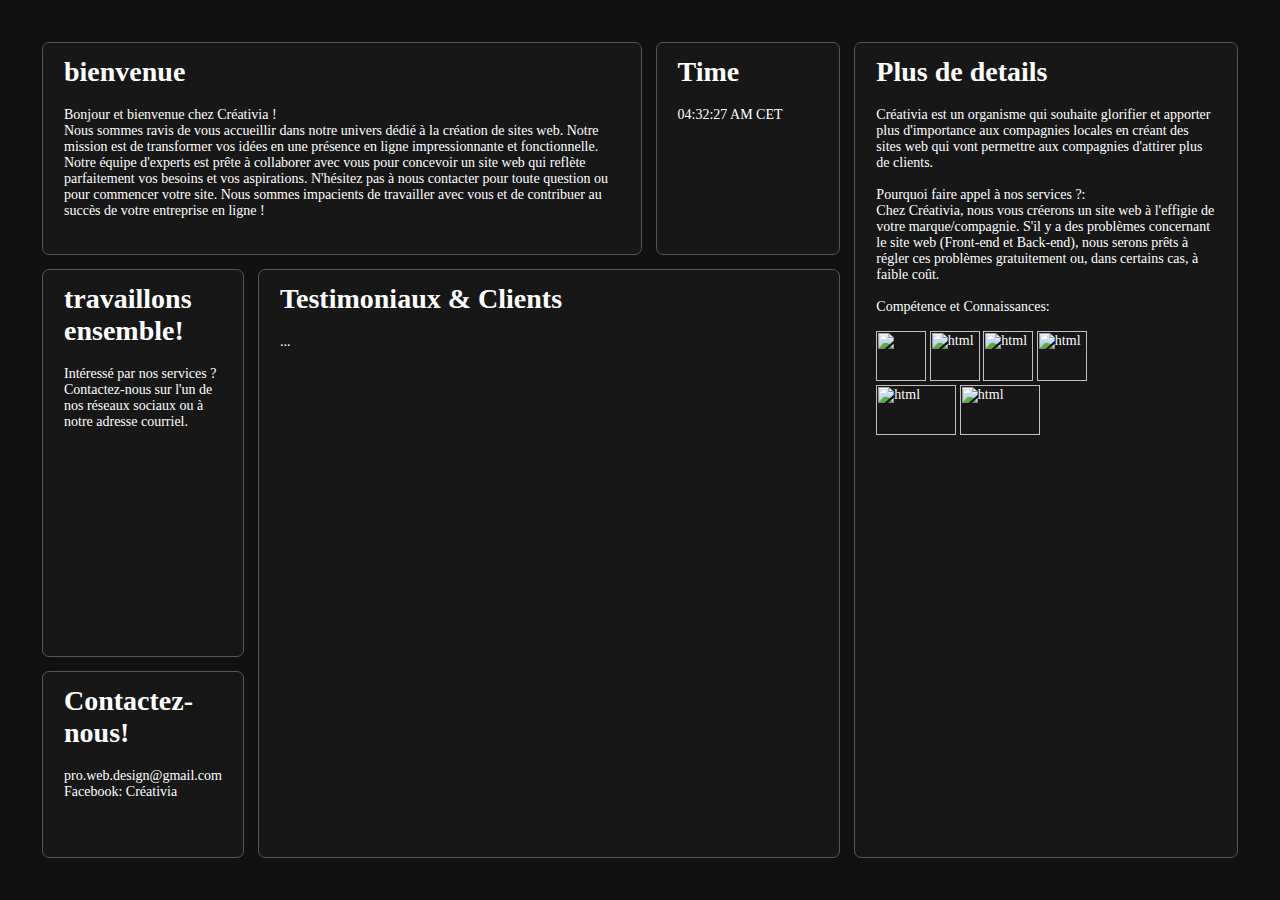
==== index.html @ 8367a6d7 "Update index.html" ====
<!-- I changed the language to french because it's french, but you could change it back -->
<html lang="en">
	<head>
		<meta charset="utf-8" />
		<link rel="icon" type="image/svg+xml" href="/favicon.svg" />
    <!-- Import css -->
    <link rel="stylesheet" href="my-1-portfolio.css">
    <!-- Import JavaScript -->
    <script async defer type="text/javascript" src="my-1-portfolio.js"></script>
		<meta name="viewport" content="width=device-width" />
		<meta name="generator" content={Astro.generator} />
		<title>Créativia</title>
	</head>
  <!-- Always remember to indent your html -->
  <!-- It makes it easier to see the hierachy and know who's the child and who's the parent -->
  <!-- Always keep your text in a tag -->
  <!-- Your text would render without a tag around it but that's the browser trying it's best to work around a bug -->
  <!-- Nothing fancy here -->
	<body>
    <section id="section-1">
        <h1>bienvenue</h1>
        <p>
          Bonjour et bienvenue chez Créativia ! 
          <br>
          Nous sommes ravis de vous accueillir dans notre univers dédié à la création de sites web. Notre mission est de transformer vos idées en une présence en ligne impressionnante et fonctionnelle. Notre équipe d'experts est prête à collaborer avec vous pour concevoir un site web qui reflète parfaitement vos besoins et vos aspirations.
          N'hésitez pas à nous contacter pour toute question ou pour commencer votre site. Nous sommes impacients de travailler avec vous et de contribuer au succès de votre entreprise en ligne !
        </p>
    </section>
    <section id="section-2">
      <h1>Time</h1>
      <p id="time"></p>
    </section>
    <section id="section-3">
      <h1>Plus de details </h1>
      <p>
        Créativia est un organisme qui souhaite glorifier et apporter plus d'importance aux compagnies locales en créant des sites web qui vont permettre aux compagnies d'attirer plus de clients. <br><br>

        Pourquoi faire appel à nos services ?: <br>
        
        Chez Créativia, nous vous créerons un site web à l'effigie de votre marque/compagnie. S'il y a des problèmes concernant le site web (Front-end et Back-end), nous serons prêts à régler ces problèmes gratuitement ou, dans certains cas, à faible coût.<br><br> 

        <span>Compétence et Connaissances: </span><br><br>

        <img  class="img-html"src="images.png">
        <img  class="img-html"src="css.png" alt="html">
        <img  class="img-html"src="Unofficial_JavaScript_logo_2.svg.png" alt="html">
        <img  class="img-html"src="Github.png" alt="html">
        <br>
        <img  class="img-fr"src="France.png" alt="html">
        <img  class="img-en"src="English.png" alt="html">

      </p>
    </section>
    <section id="section-4">
      <h1>travaillons ensemble!</h1>
      <p>
        Intéressé par nos services ? Contactez-nous sur l'un de nos réseaux sociaux ou à notre adresse courriel.
      </p>
    </section>
    <section id="section-5">
      <h1>Testimoniaux & Clients</h1>
      <p>
        ...
      </p>
    </section>
    <section id="section-6">
      <h1>Contactez-nous!</h1>
      <p> pro.web.design@gmail.com <br> Facebook: Créativia</p>
    </section>
	</body>
</html>
---- my-1-portfolio.css ----
/* Anything inside the * selector is considered a global style(it gets applied to everything */
*{
  box-sizing: border-box;
}

/* Styling for the headers */
h1, h2, h3, h4, h5, h6{
  margin-top: -8px;
}

/* Styling for the body */
body {
  background-color: rgb(17, 17, 17);
  color: white;
  font-size: 14px;
  /* You should already know this but it's for the grid */
  display: grid;
  grid-template-rows: 1fr 1fr 1fr 1fr;
  grid-template-columns: 1fr 1fr 1fr 1fr 1fr 1fr;
  /* vh = viewport height 100vh = 100% of the viewport/screen height*/
  height: 100vh;
  /* vw = viewport width */
  width: 100vw;
  margin: 0;
  padding: 3em;
  /* For gap between sections */
  grid-gap: 1em;
}

/* Styling for the sections (The blocks that hold the content) */
body > section {
  border: 1px solid #555555;
  border-radius: 0.5em;
  padding: 1.5em;
  overflow: hidden;
  background-color: rgb(23, 23, 23);
  position: relative;
  overflow: inherit;
}

.img-html {
  height: 50px;
  width: 50px;
}

.img-fr {
  height: 50px;
  width: 80px;
}

.img-en {
  height: 50px;
  width: 80px;
}

/* Placing the sections in the grid */
section#section-1 {
  grid-column: 1 / 4;
  grid-row: 1 / 2;
}
section#section-2 {
  grid-column: 4 / 5;
  grid-row: 1 / 2;
}
section#section-3 {
  grid-column: 5 / 7;
  grid-row: 1 / 5;
}
section#section-4 {
  grid-column: 1 / 2;
  grid-row: 2 / 4;
}
section#section-5 {
  grid-column: 2 / 5;
  grid-row: 2 / 5;
}
section#section-6 {
  grid-column: 1 / 2;
  grid-row: 4 / 5;
}

/* Kevin Powell's code */
@property --gradient-angle {
  syntax: "<angle>";
  initial-value: 0deg;
  inherits: false;
}

:root {
  --clr-1: #052b2f;
  --clr-2: #073438;
  --clr-3: #0e4b50;
  --clr-4: #2d8f85;
  --clr-5: #637c54;
}
body > section:hover{
  border-color: transparent;
}
body > section:hover::before,
body > section:hover::after {
  content: "";
  position: absolute;
  /* You can increase of decrease the size to change the border */
  inset: -1.25px;
  z-index: -1;
  background: conic-gradient(
    from var(--gradient-angle),
    var(--clr-3),
    var(--clr-4),
    var(--clr-5),
    var(--clr-4),
    var(--clr-3)
  );
  border-radius: inherit;
  animation: rotation 5s linear infinite;
}

body > section:hover::after {
  /* You can increase of decrease the size to change the blur */
  filter: blur(5px);
}

@keyframes rotation {
  0% {
    --gradient-angle: 0deg;
  }
  100% {
    --gradient-angle: 360deg;
  }
}
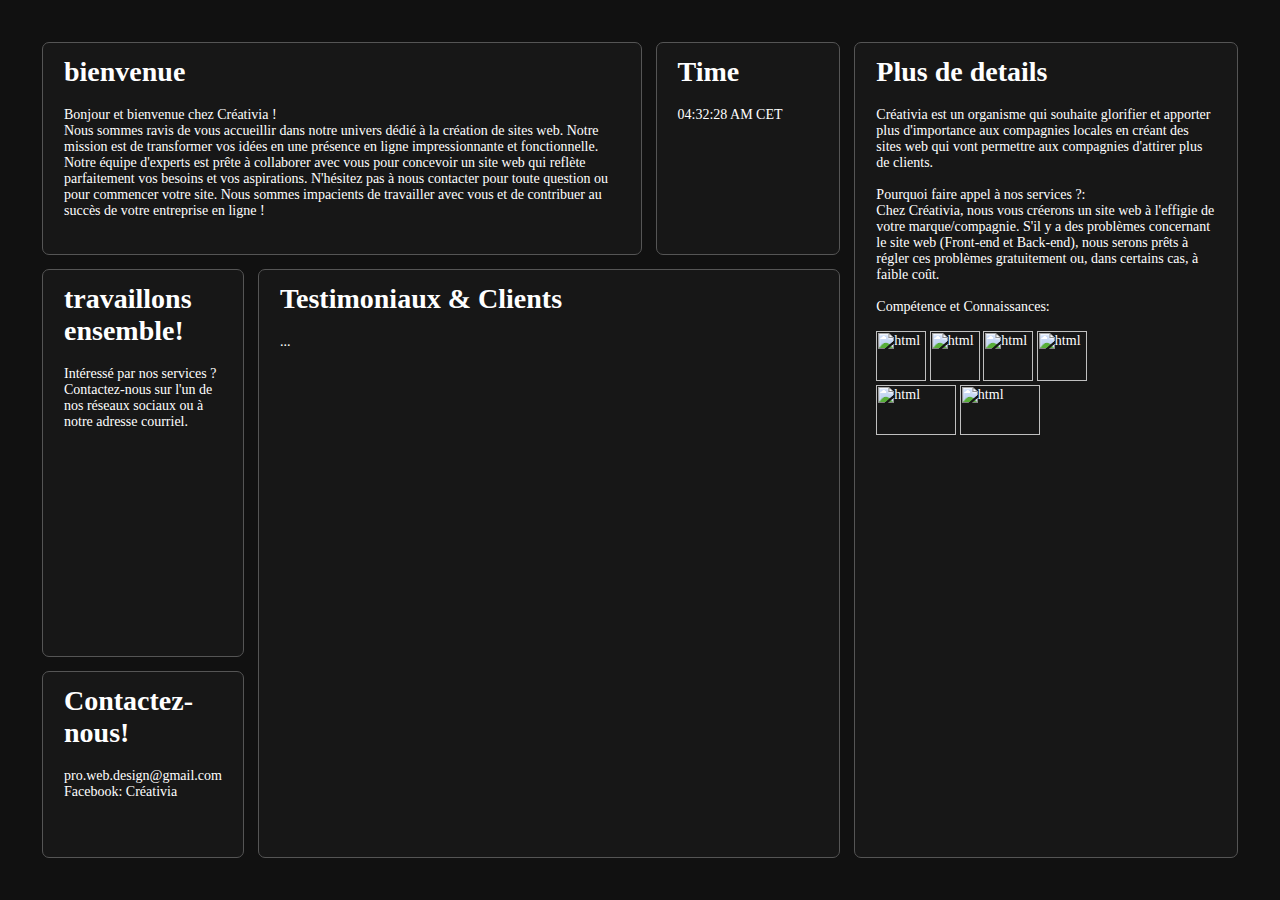
==== commit 120c1cb2: "Update index.html" ====
--- a/index.html
+++ b/index.html
@@ -41,7 +41,7 @@
 
         <span>Compétence et Connaissances: </span><br><br>
 
-        <img  class="img-html"src="images.png">
+        <img  class="img-html"src="images.png" alt="html">
         <img  class="img-html"src="css.png" alt="html">
         <img  class="img-html"src="Unofficial_JavaScript_logo_2.svg.png" alt="html">
         <img  class="img-html"src="Github.png" alt="html">
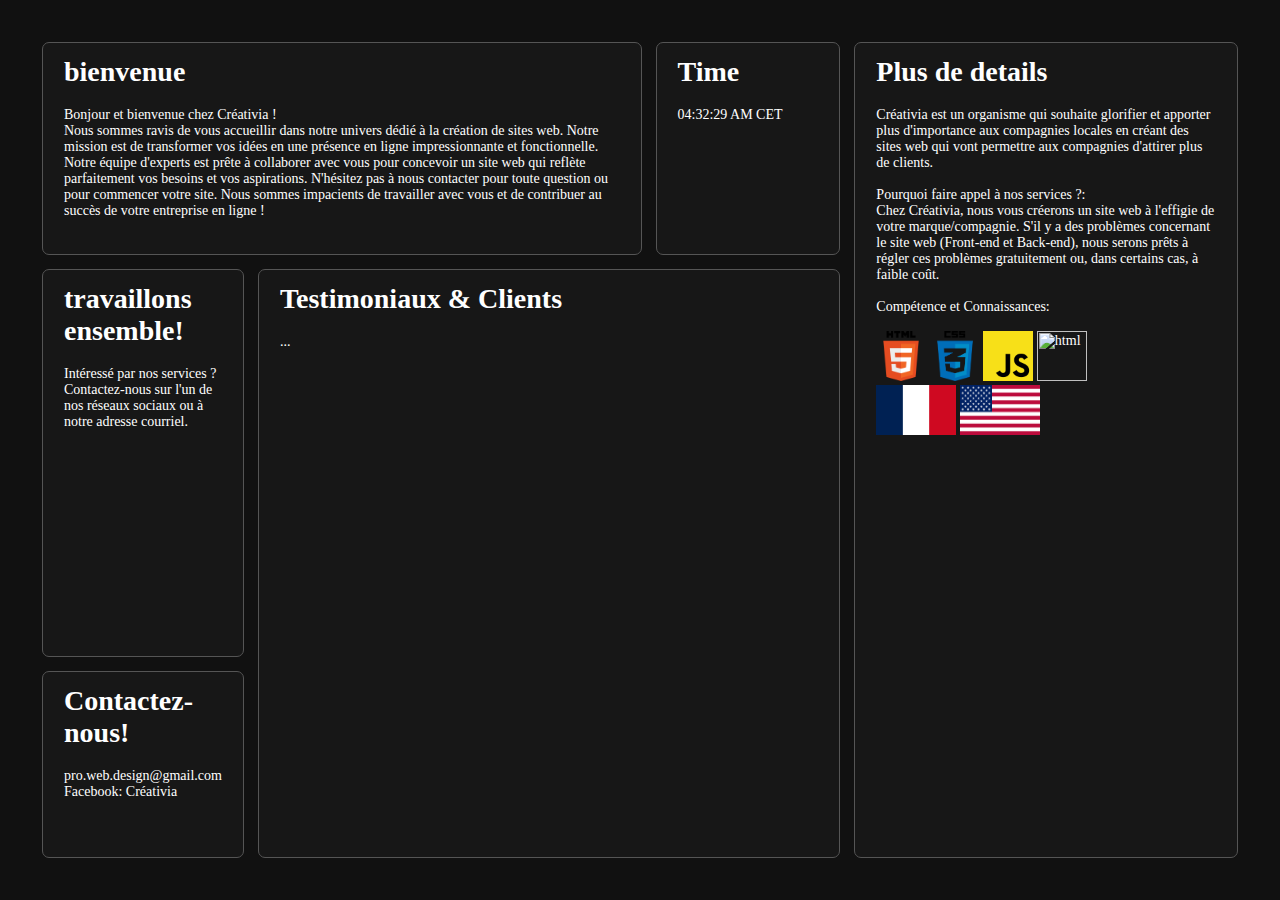
==== commit 547eae53: "Update index.html" ====
--- a/index.html
+++ b/index.html
@@ -44,7 +44,7 @@
         <img  class="img-html"src="images.png" alt="html">
         <img  class="img-html"src="css.png" alt="html">
         <img  class="img-html"src="Unofficial_JavaScript_logo_2.svg.png" alt="html">
-        <img  class="img-html"src="Github.png" alt="html">
+        <img  class="img-html"src="github9775.jpg" alt="html">
         <br>
         <img  class="img-fr"src="France.png" alt="html">
         <img  class="img-en"src="English.png" alt="html">
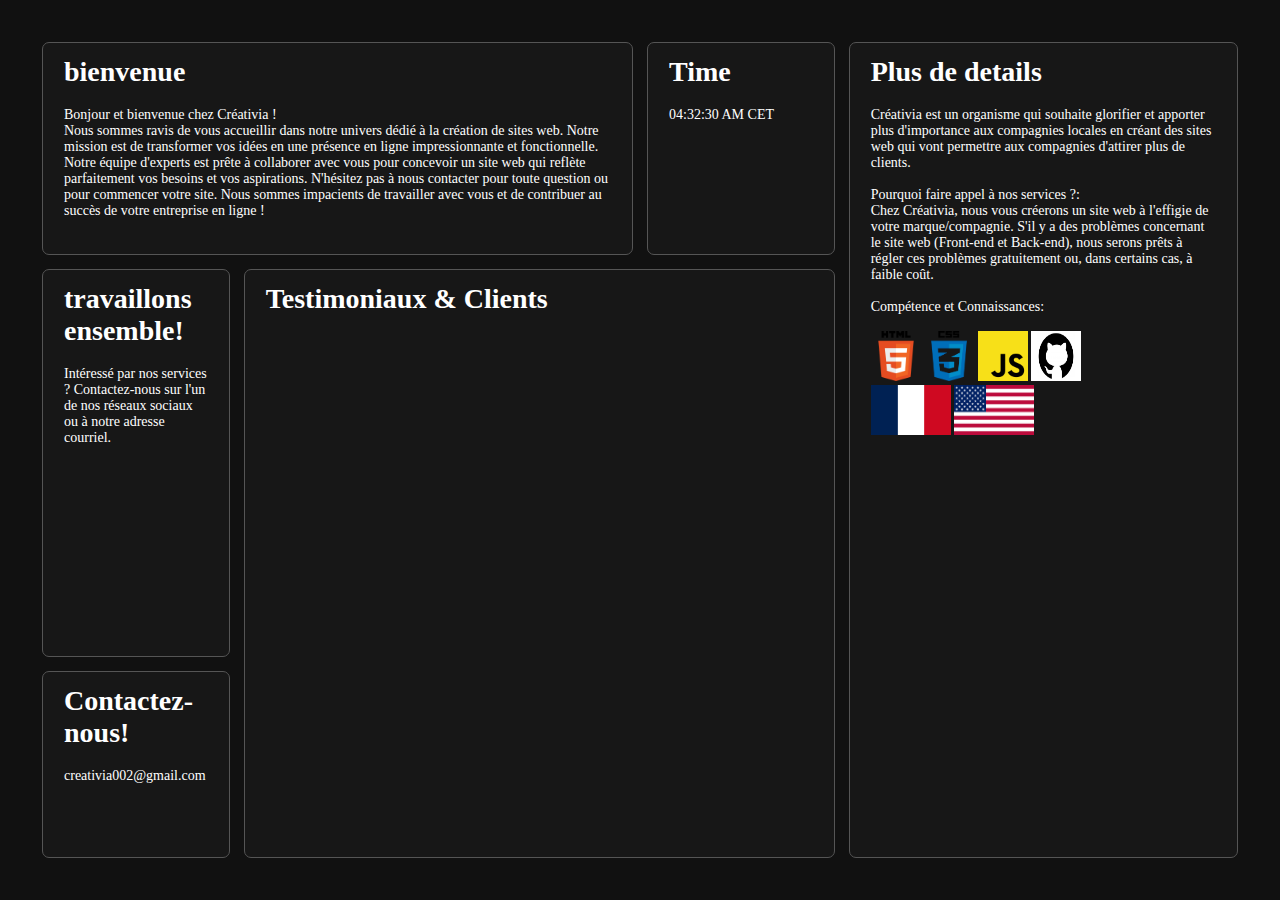
==== commit 8f693929: "Update index.html" ====
--- a/index.html
+++ b/index.html
@@ -60,12 +60,12 @@
     <section id="section-5">
       <h1>Testimoniaux & Clients</h1>
       <p>
-        ...
+        
       </p>
     </section>
     <section id="section-6">
       <h1>Contactez-nous!</h1>
-      <p> pro.web.design@gmail.com <br> Facebook: Créativia</p>
+      <p> creativia002@gmail.com </p>
     </section>
 	</body>
 </html>
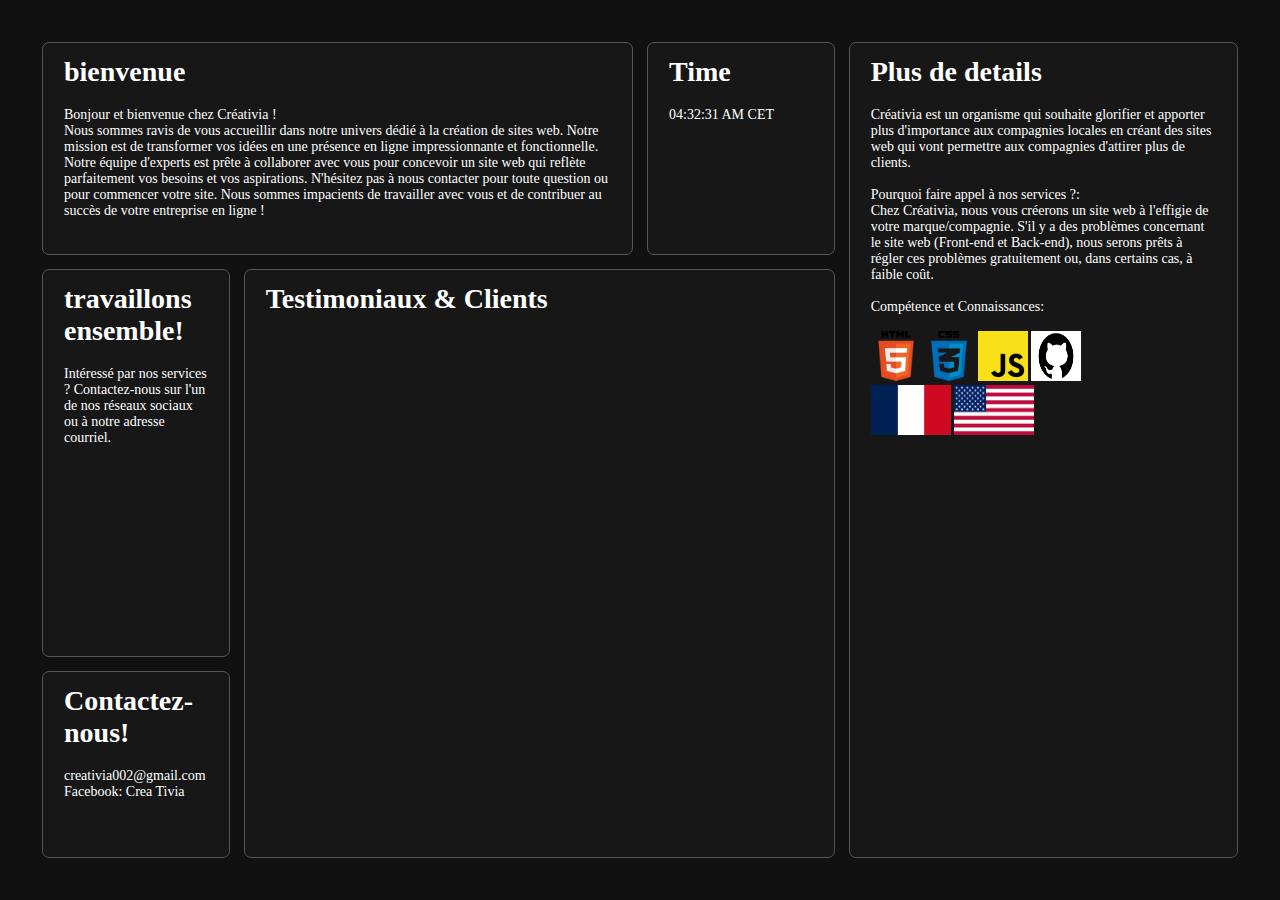
==== commit d50fc741: "Update index.html" ====
--- a/index.html
+++ b/index.html
@@ -65,7 +65,10 @@
     </section>
     <section id="section-6">
       <h1>Contactez-nous!</h1>
-      <p> creativia002@gmail.com </p>
+      <p> 
+	creativia002@gmail.com <br>
+	Facebook: Crea Tivia <br>
+      </p>
     </section>
 	</body>
 </html>
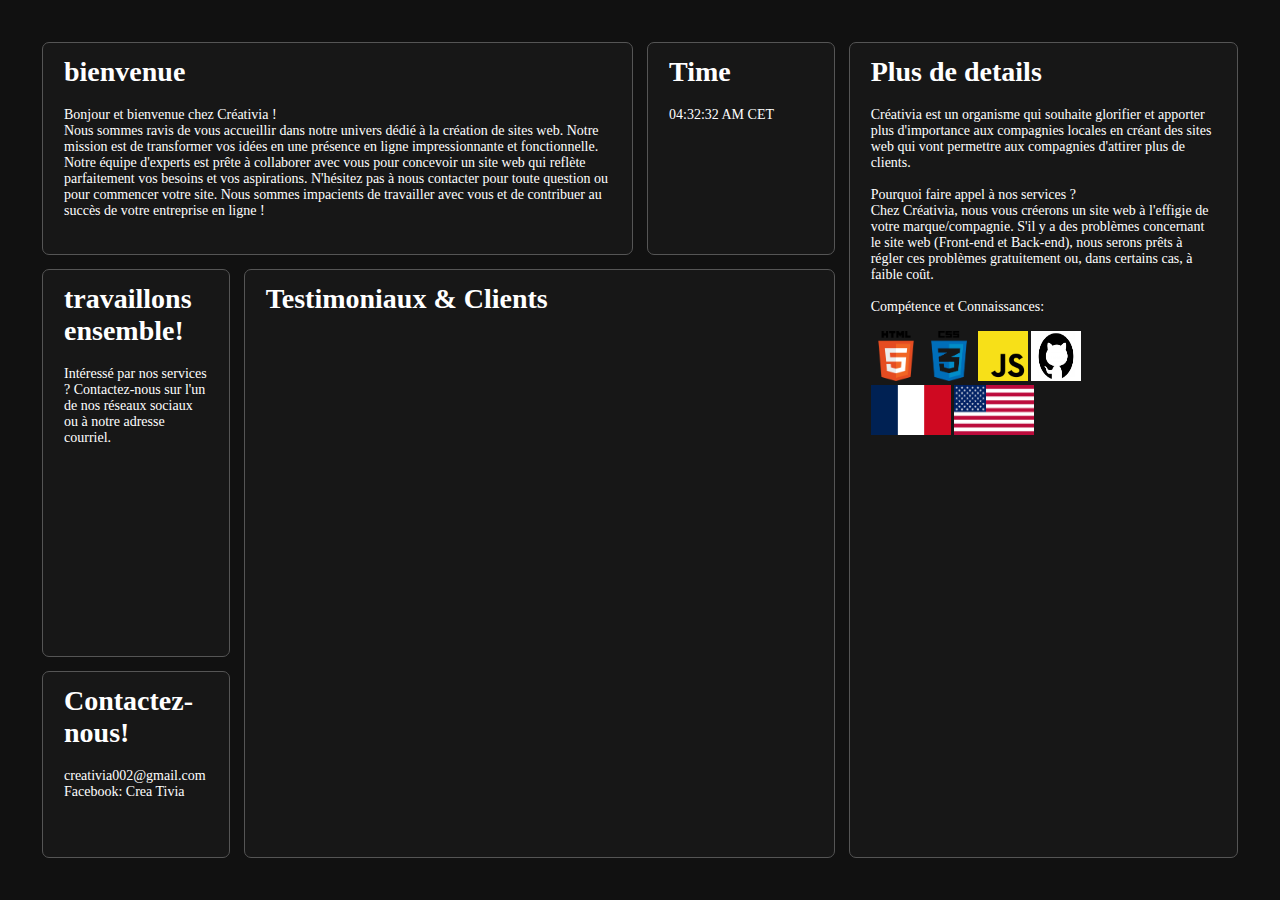
==== commit 034a7569: "Update index.html" ====
--- a/index.html
+++ b/index.html
@@ -35,7 +35,7 @@
       <p>
         Créativia est un organisme qui souhaite glorifier et apporter plus d'importance aux compagnies locales en créant des sites web qui vont permettre aux compagnies d'attirer plus de clients. <br><br>
 
-        Pourquoi faire appel à nos services ?: <br>
+        Pourquoi faire appel à nos services ? <br>
         
         Chez Créativia, nous vous créerons un site web à l'effigie de votre marque/compagnie. S'il y a des problèmes concernant le site web (Front-end et Back-end), nous serons prêts à régler ces problèmes gratuitement ou, dans certains cas, à faible coût.<br><br> 
 
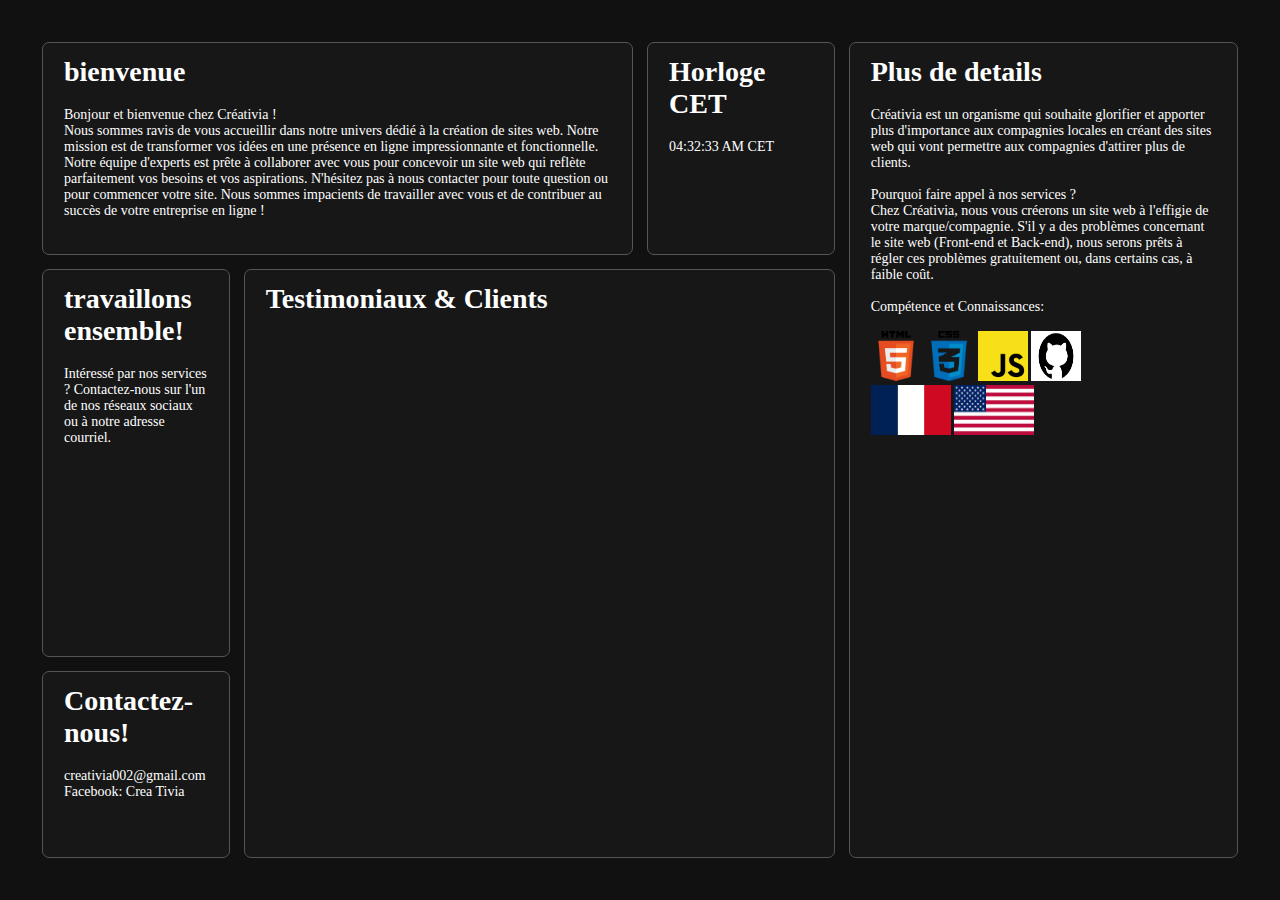
==== commit 1afe75e6: "Update index.html" ====
--- a/index.html
+++ b/index.html
@@ -27,7 +27,7 @@
         </p>
     </section>
     <section id="section-2">
-      <h1>Time</h1>
+      <h1> Horloge CET </h1>
       <p id="time"></p>
     </section>
     <section id="section-3">
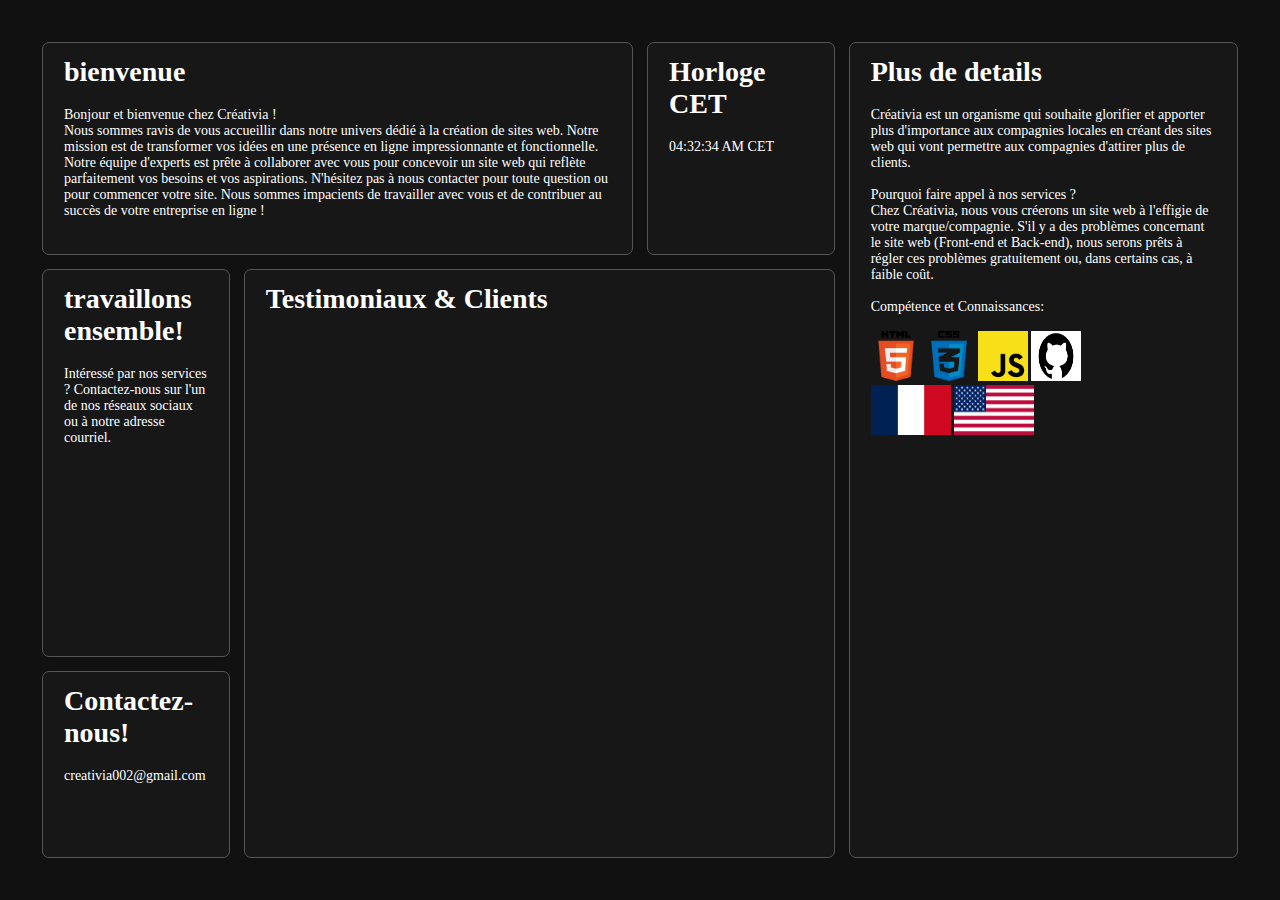
==== commit 2c8397f8: "Update index.html" ====
--- a/index.html
+++ b/index.html
@@ -67,7 +67,7 @@
       <h1>Contactez-nous!</h1>
       <p> 
 	creativia002@gmail.com <br>
-	Facebook: Crea Tivia <br>
+	 <br>
       </p>
     </section>
 	</body>
